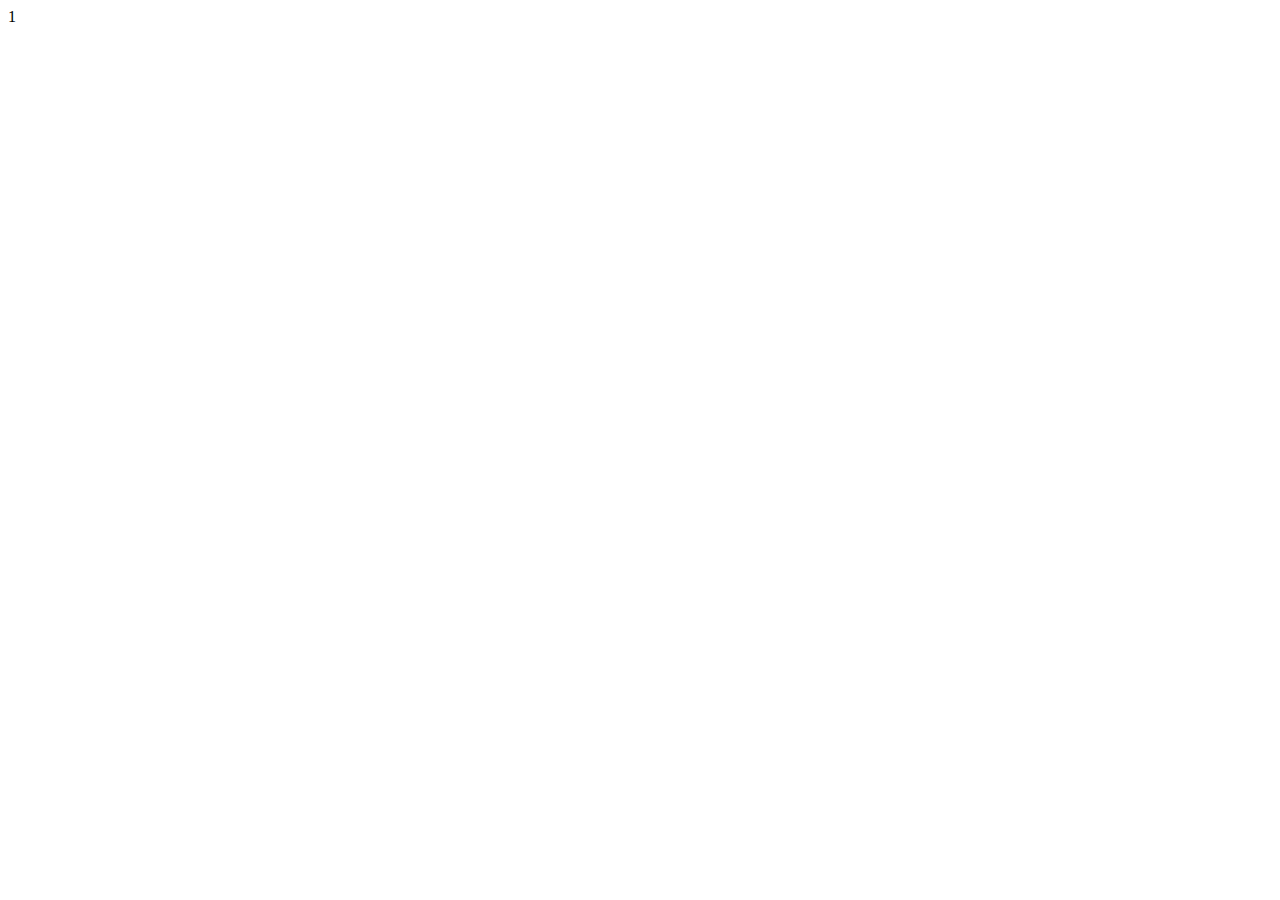
==== grid/layout-01/index.html @ 7beab67a "practice css grid & flexbox" ====
<!DOCTYPE html>
<html lang="en">
<head>
    <meta charset="UTF-8">
    <meta http-equiv="X-UA-Compatible" content="IE=edge">
    <meta name="viewport" content="width=device-width, initial-scale=1.0">
    <title>CSS Grid</title>
    <link rel="stylesheet" href="./style.css">
</head>
<body>
    <div class="grid-container">
        <div class="grid-element">1</div>
    </div>
</body>
</html>
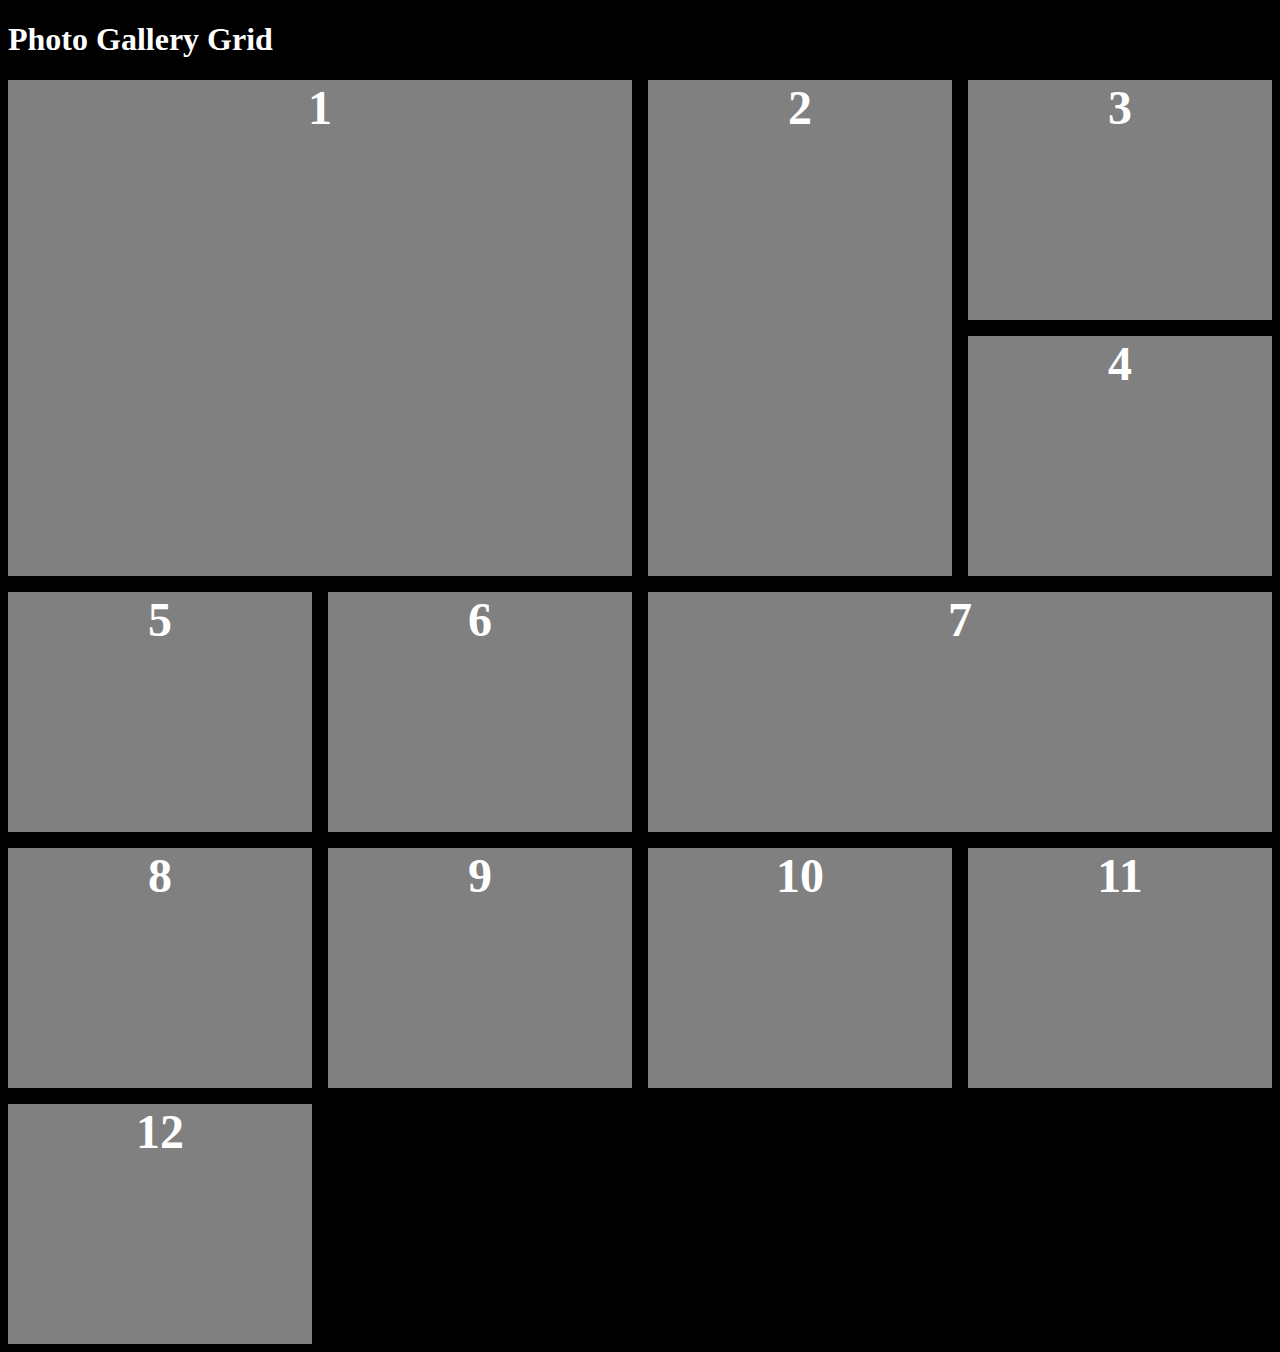
==== commit 02c63ac8: "implement two css grid layouts" ====
--- a/grid/layout-01/index.html
+++ b/grid/layout-01/index.html
@@ -8,8 +8,24 @@
     <link rel="stylesheet" href="./style.css">
 </head>
 <body>
+    <!--
+        We wont have to define number of columns
+        The Grid will compute on it's own
+    -->
+    <h1>Photo Gallery Grid</h1>
     <div class="grid-container">
-        <div class="grid-element">1</div>
+        <div class="grid-element grid-tall grid-wide">1</div>
+        <div class="grid-element grid-tall">2</div>
+        <div class="grid-element">3</div>
+        <div class="grid-element">4</div>
+        <div class="grid-element">5</div>
+        <div class="grid-element">6</div>
+        <div class="grid-element grid-wide">7</div>
+        <div class="grid-element">8</div>
+        <div class="grid-element">9</div>
+        <div class="grid-element">10</div>
+        <div class="grid-element">11</div>
+        <div class="grid-element">12</div>
     </div>
 </body>
 </html>--- a/grid/layout-01/style.css
+++ b/grid/layout-01/style.css
@@ -0,0 +1,48 @@
+body {
+    background-color: black;
+    color: white;
+}
+
+.grid-container {
+    display: grid;
+    gap: 1rem;
+
+    /* grid-template-columns: repeat(12, 1fr); */
+
+    /* grid-template-columns: repeat(12, minmax(240px, 1fr)); */
+
+    /* Implicit grid */
+    grid-template-columns: repeat(auto-fill, minmax(243px, 1fr));
+
+    /* Set size of each row: For implicit grid*/
+    grid-auto-rows: 240px;
+}
+
+.grid-element {
+    display: flex;
+    align-content: center;
+    justify-content: center;
+    font-size: 3rem;
+    font-weight: 700;
+    /* width: 100%; */
+    background-color: grey;
+}
+
+@media screen and (min-width: 50rem) {
+    .grid-tall {
+        /* span 2 means start where ever and span two rows */
+        /* if we dont wanna explicitly define start / end */
+        grid-row: span 2 / auto;
+    }
+    
+    .grid-wide {
+        /* span 2 means start where ever and span two rows */
+        /* if we dont wanna explicitly define start / end */
+        grid-column: span 2 / auto;
+    }
+}
+
+.grid-element:hover {
+    transform: scale(1.1);
+    transition: 0.2s ease;
+}